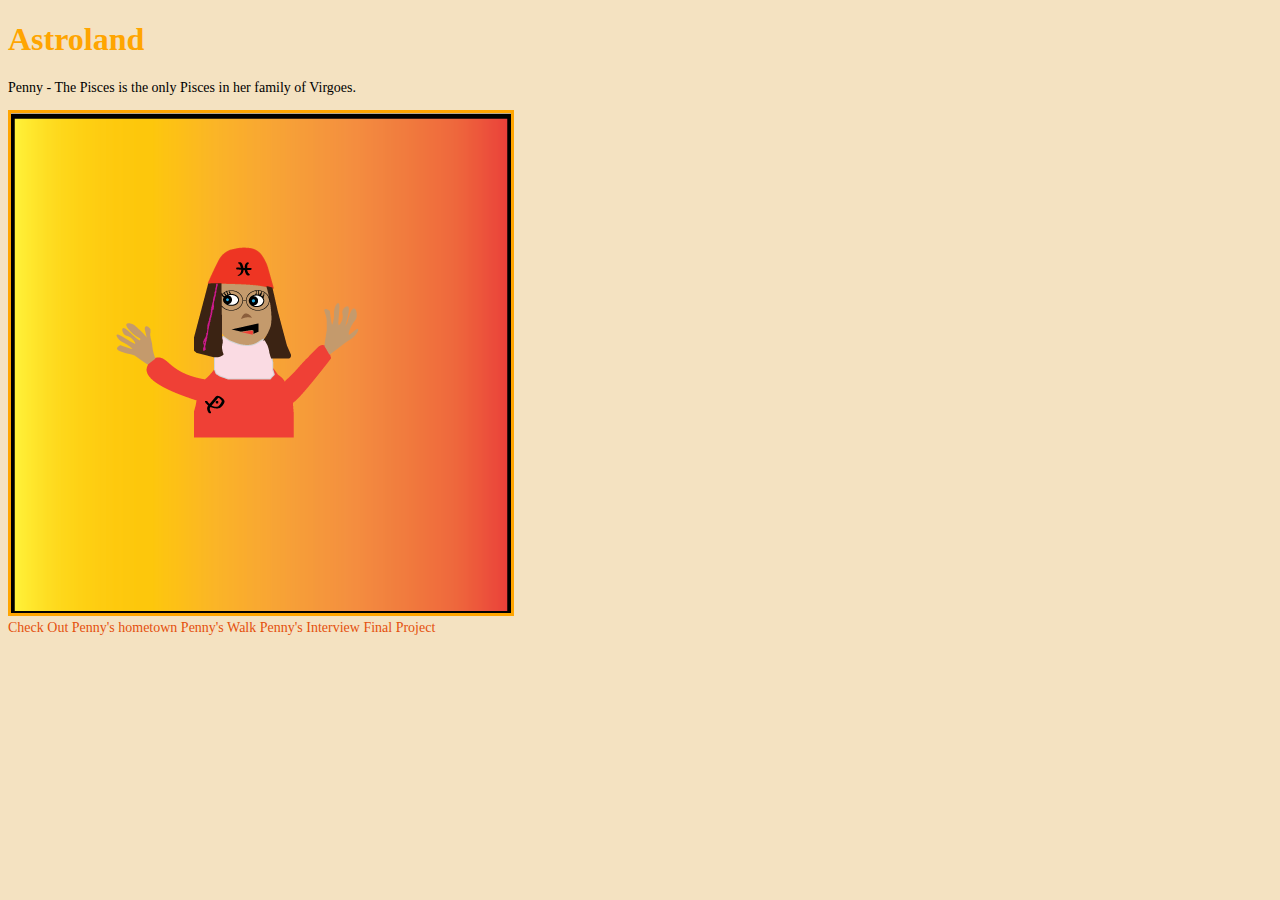
==== index.html @ 0872930b "Add files via upload" ====
<!DOCTYPE html>
<html>
<head>
	<meta charset="utf-8">
	<meta name="viewport" content="width=device-width, initial-scale=1">
	<title>Penny The Pisces</title>
<link rel="stylesheet" type="text/css" href="styles.css">
<body>
	<h1>Astroland</h1>
    <p> Penny - The Pisces is the only Pisces in her family of Virgoes.<p>
<img src="images/pennysvectorarms.png" width"300px">
<br>
<a href="place.html">Check Out Penny's hometown</a>
<body>
<a href="move.html">Penny's Walk</a>
<a href="sound.html">Penny's Interview</a>
<a href="final.html">Final Project</a>
---- styles.css ----
body{background-color:#F4E2C1;}
h1 {color: orange; font-family: Georgia; font size: 40px;}
p{color: #black; font-family: Georgia; font-size: 14px ;}
a {color: #E4500D; font-family: Georgia; font-size: 14px; text-decoration: none;}
img{border-style: solid; border-width: 3px; border-color: orange;}
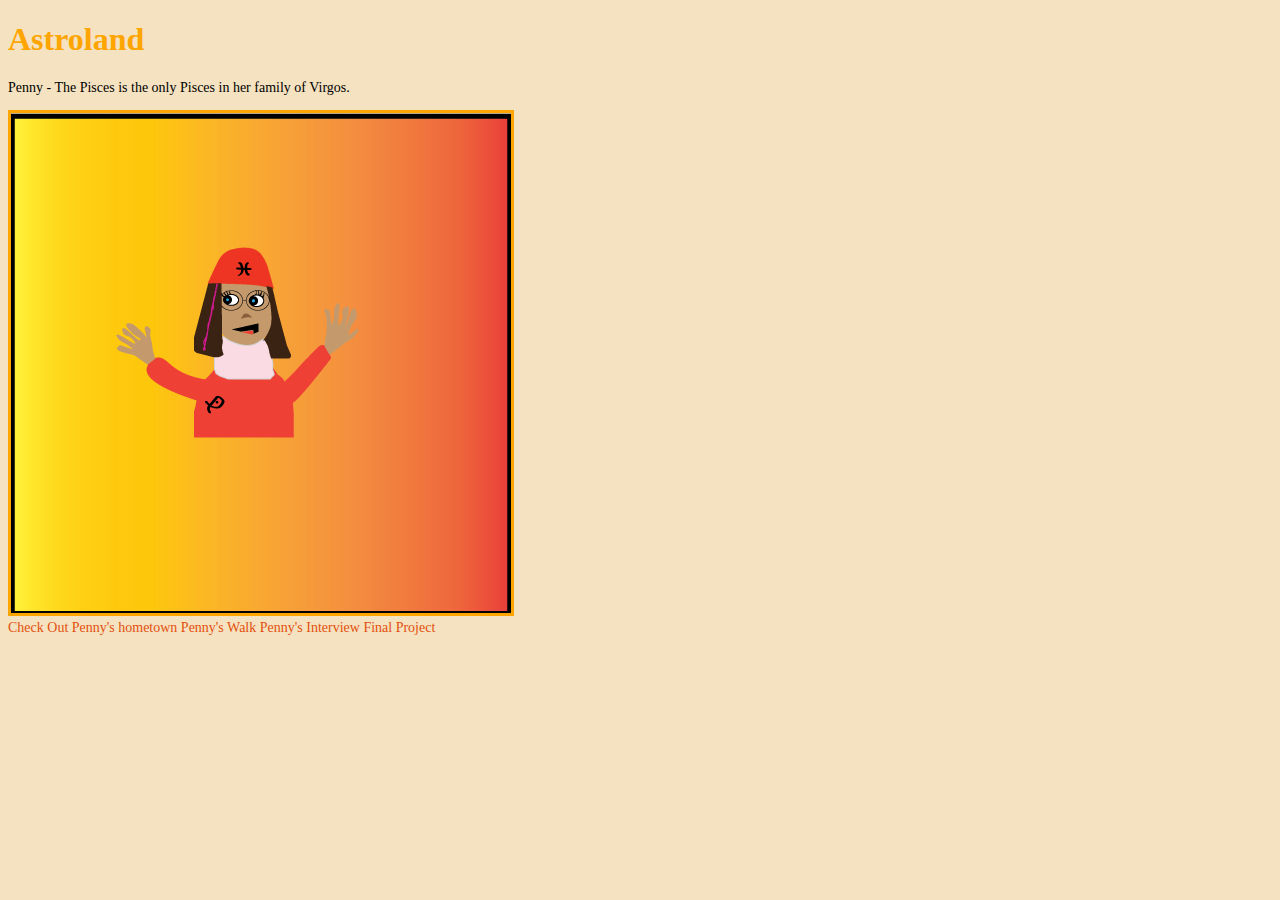
==== commit 8a643de8: "Update index.html" ====
--- a/index.html
+++ b/index.html
@@ -7,11 +7,11 @@
 <link rel="stylesheet" type="text/css" href="styles.css">
 <body>
 	<h1>Astroland</h1>
-    <p> Penny - The Pisces is the only Pisces in her family of Virgoes.<p>
+    <p> Penny - The Pisces is the only Pisces in her family of Virgos.<p>
 <img src="images/pennysvectorarms.png" width"300px">
 <br>
 <a href="place.html">Check Out Penny's hometown</a>
 <body>
 <a href="move.html">Penny's Walk</a>
 <a href="sound.html">Penny's Interview</a>
-<a href="final.html">Final Project</a>+<a href="final.html">Final Project</a>
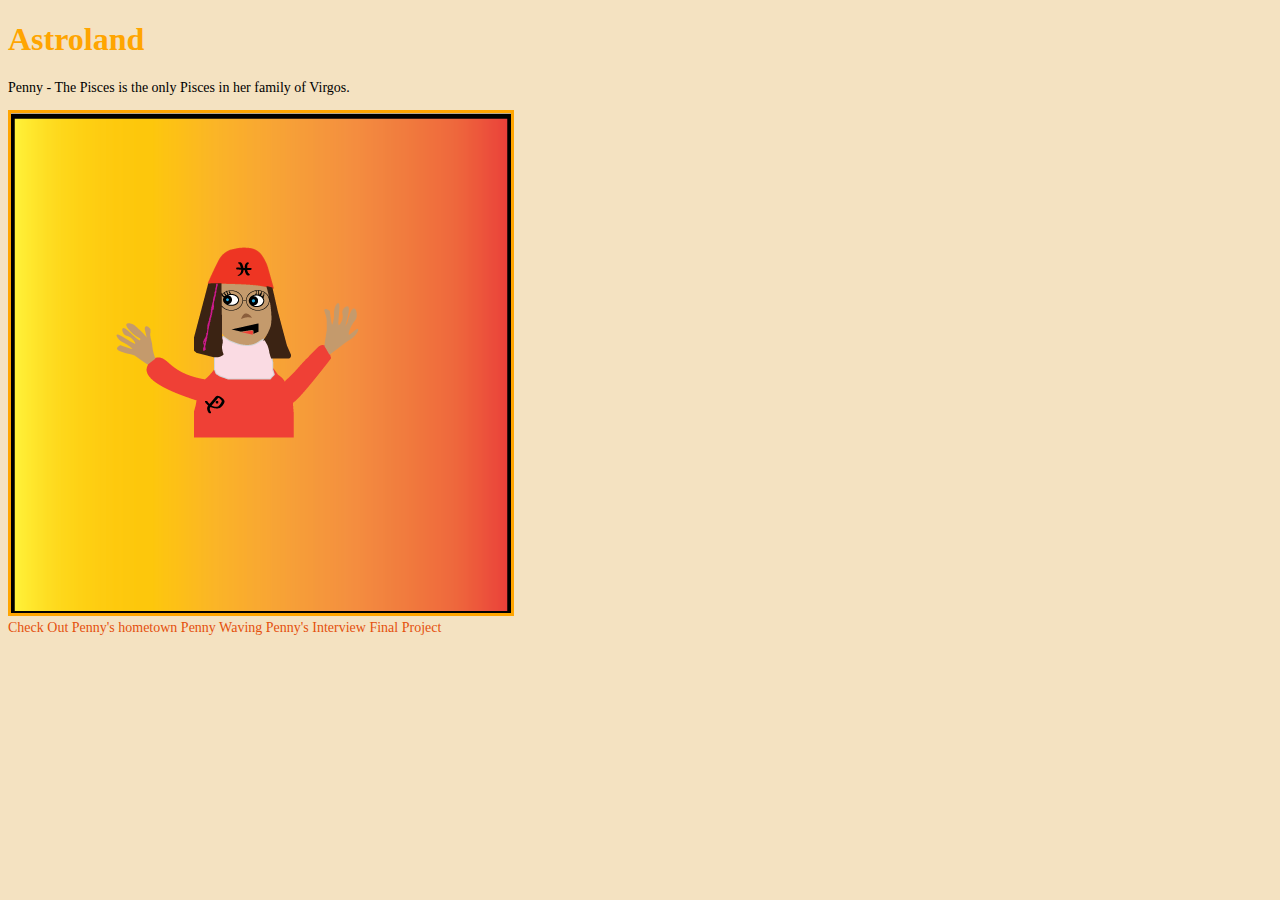
==== commit 782c894f: "Update index.html" ====
--- a/index.html
+++ b/index.html
@@ -12,6 +12,6 @@
 <br>
 <a href="place.html">Check Out Penny's hometown</a>
 <body>
-<a href="move.html">Penny's Walk</a>
+<a href="move.html">Penny Waving</a>
 <a href="sound.html">Penny's Interview</a>
 <a href="final.html">Final Project</a>
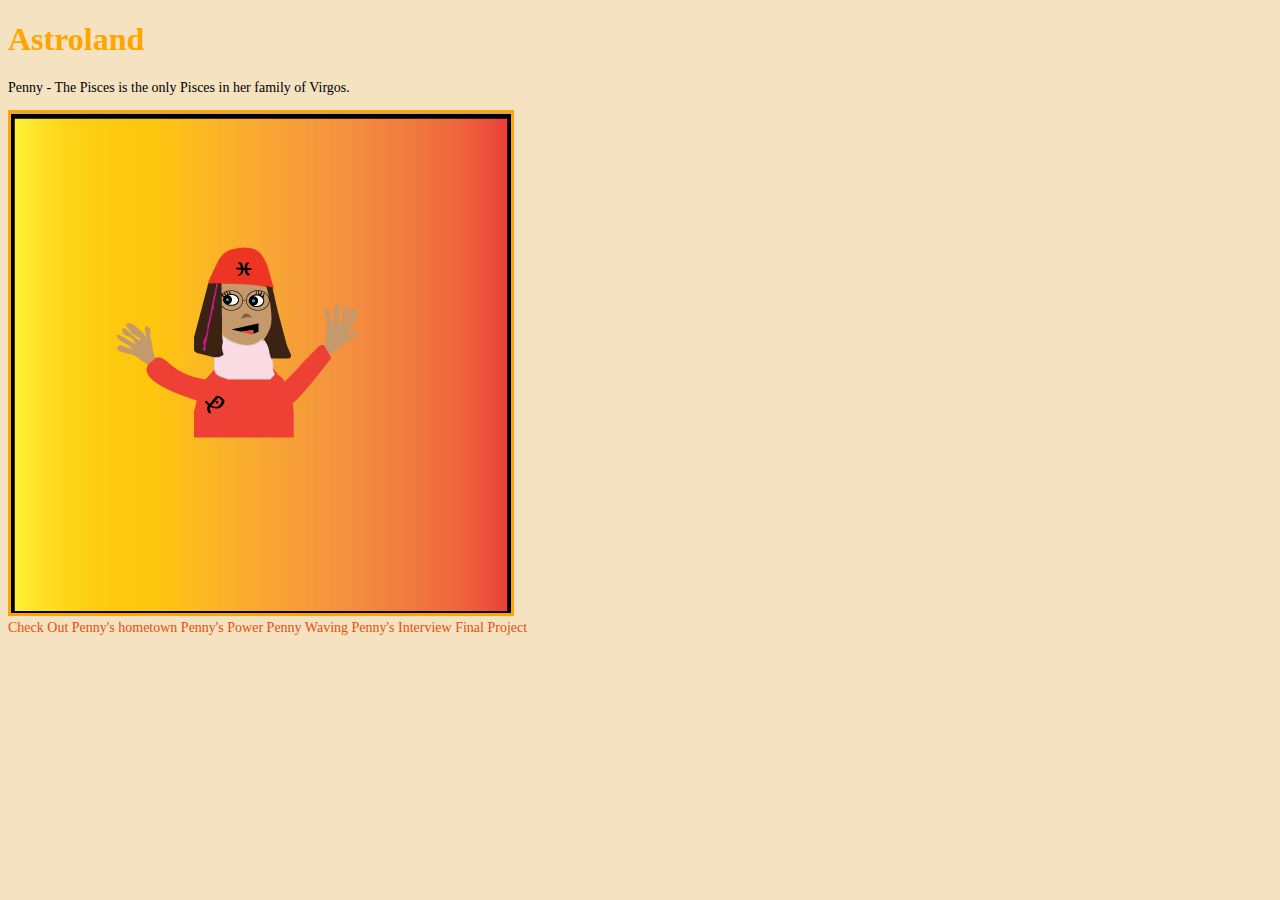
==== commit 80c308f5: "Update index.html" ====
--- a/index.html
+++ b/index.html
@@ -12,6 +12,7 @@
 <br>
 <a href="place.html">Check Out Penny's hometown</a>
 <body>
+<a href="power.html">Penny's Power</a>
 <a href="move.html">Penny Waving</a>
 <a href="sound.html">Penny's Interview</a>
 <a href="final.html">Final Project</a>
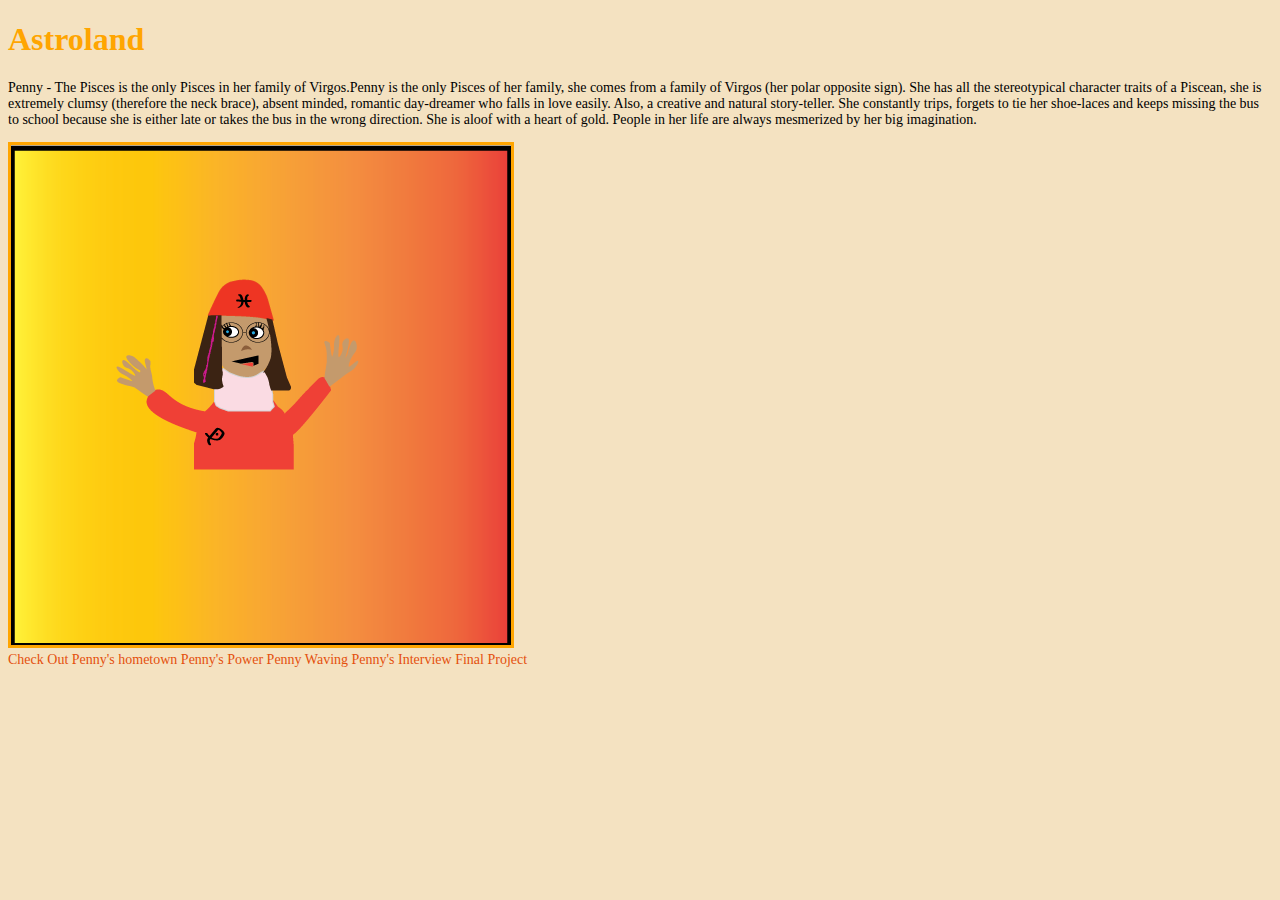
==== commit 08f2a5e5: "Update index.html" ====
--- a/index.html
+++ b/index.html
@@ -7,7 +7,10 @@
 <link rel="stylesheet" type="text/css" href="styles.css">
 <body>
 	<h1>Astroland</h1>
-    <p> Penny - The Pisces is the only Pisces in her family of Virgos.<p>
+    <p> Penny - The Pisces is the only Pisces in her family of Virgos.Penny is the only Pisces of her family, she comes from a family of Virgos (her polar opposite sign). She has all the stereotypical character traits of a Piscean, she is extremely clumsy (therefore the neck brace), absent minded, romantic day-dreamer who falls in love easily. Also, a creative and natural story-teller. 
+
+She constantly trips, forgets to tie her shoe-laces and keeps missing the bus to school because she is either late or takes the bus in the wrong direction. She is aloof with a heart of gold. People in her life are always mesmerized by her big imagination. 
+<p>
 <img src="images/pennysvectorarms.png" width"300px">
 <br>
 <a href="place.html">Check Out Penny's hometown</a>
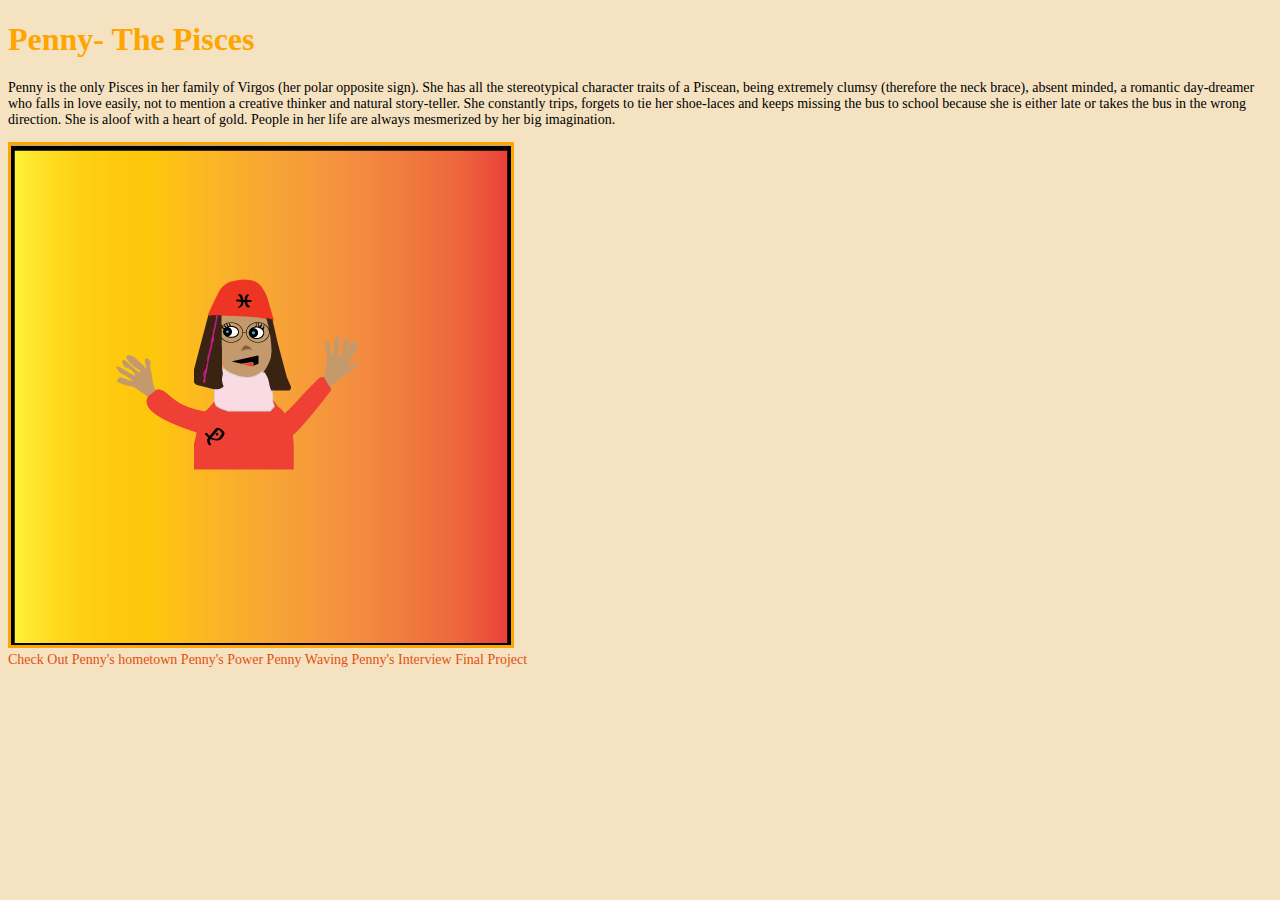
==== commit a46ac951: "Update index.html" ====
--- a/index.html
+++ b/index.html
@@ -6,8 +6,8 @@
 	<title>Penny The Pisces</title>
 <link rel="stylesheet" type="text/css" href="styles.css">
 <body>
-	<h1>Astroland</h1>
-    <p> Penny - The Pisces is the only Pisces in her family of Virgos.Penny is the only Pisces of her family, she comes from a family of Virgos (her polar opposite sign). She has all the stereotypical character traits of a Piscean, she is extremely clumsy (therefore the neck brace), absent minded, romantic day-dreamer who falls in love easily. Also, a creative and natural story-teller. 
+	<h1>Penny- The Pisces</h1>
+    <p> Penny is the only Pisces in her family of Virgos (her polar opposite sign). She has all the stereotypical character traits of a Piscean, being extremely clumsy (therefore the neck brace), absent minded, a romantic day-dreamer who falls in love easily, not to mention a creative thinker and natural story-teller. 
 
 She constantly trips, forgets to tie her shoe-laces and keeps missing the bus to school because she is either late or takes the bus in the wrong direction. She is aloof with a heart of gold. People in her life are always mesmerized by her big imagination. 
 <p>
